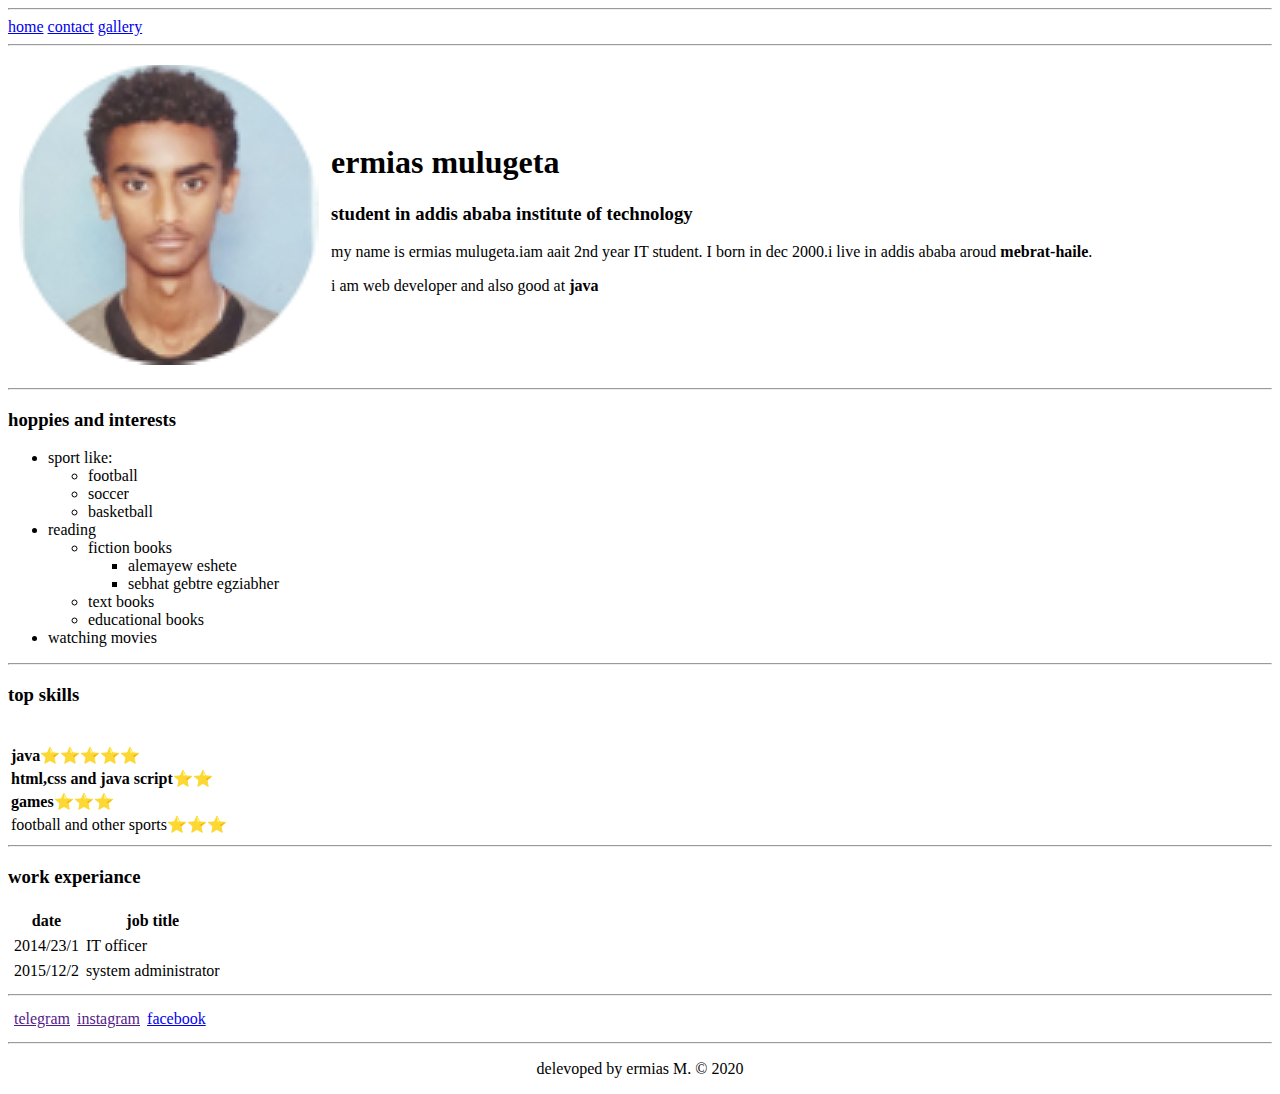
==== index.html @ 4288d73e "image updated (filtered)" ====
<!DOCTYPE html>
<html lang="en">
<head>
    <meta charset="UTF-8">
    <meta name="viewport" content="width=device-width, initial-scale=1.0">
    <title>CV</title>
    <link rel="shortcut icon" type="image/png"  href="./asset/image/ermias_pic.png">
</head>
<body>
    <hr>
    <a href="index.html" target="">home</a>
    <a href="contact.html">contact</a>
    <a href="gallery.html">gallery</a>
    <hr>
</table>
<table  cellspacing=10 >
    <tr>
        <td> <img src="./asset/image/ermias_pic.png" alt="ermias mulugeta's profile"></td>
        <td> <table><tr><h1>ermias mulugeta</h1>
            <h3>student in addis ababa institute of technology</h3>
            <p> </p></tr></table> my name is ermias mulugeta.iam aait 2nd year IT student. I born in dec 2000.i live in addis ababa aroud <strong>mebrat-haile</strong>. <p>i am web developer and also good at <strong>java</strong></p> 
        
    </td>
        
    </tr>
</table>
   
<!-- first step -->

<hr>
<h3>hoppies and interests   </h3>
<ul>
    <li>sport like:
    <ul>
        <li>football</li>
        <li>soccer</li>
        <li>basketball</li>
    </ul>
</li>
    <li>reading
    <ul type="circle">
        <li>fiction books
            <ul>
                <li>alemayew eshete</li>
                <li>sebhat gebtre egziabher</li>
            </ul>
        </li>
        <li> text books</li>
        <li> educational books</li>
    </ul>
</li>   
    <li>watching movies</li>
</ul>
<hr>
<h3>top skills</h3>
<table>
    <tr>
        <td> <strong>java</strong>⭐⭐⭐⭐⭐</td>
        <br>
    </tr>
        <tr>
            <td> <strong>html,css and java script</strong>⭐⭐</td>
        </tr>
        <tr>
         <td><strong>games⭐⭐⭐</strong> </td>
    </tr>
    <tr><td>football and other sports⭐⭐⭐</td></tr>
        
    
</table>
<!-- table 2*2 -->
<hr>
<h3>work experiance</h3>
<table cellspacing=5>
    <tr>
        <th>date</th>
        <th>job title</th>
       
       
    </tr>
    <td>2014/23/1</td>
    <td>IT officer</td>
    
    <tr>
        <td>2015/12/2</td>
    <td>system administrator</td>
    </tr>
</table>
<hr>
<table cellspacing=5>
    <tr>
        <td><a href="">telegram</a></td>
        <td><a href="">instagram</a></td>
        <td><a href="www.facebook.com">facebook</a></td>
    </tr>
</table>

<hr>
 <p align="center">  delevoped by ermias M. &copy; 2020 </p>
 </body>
</html>
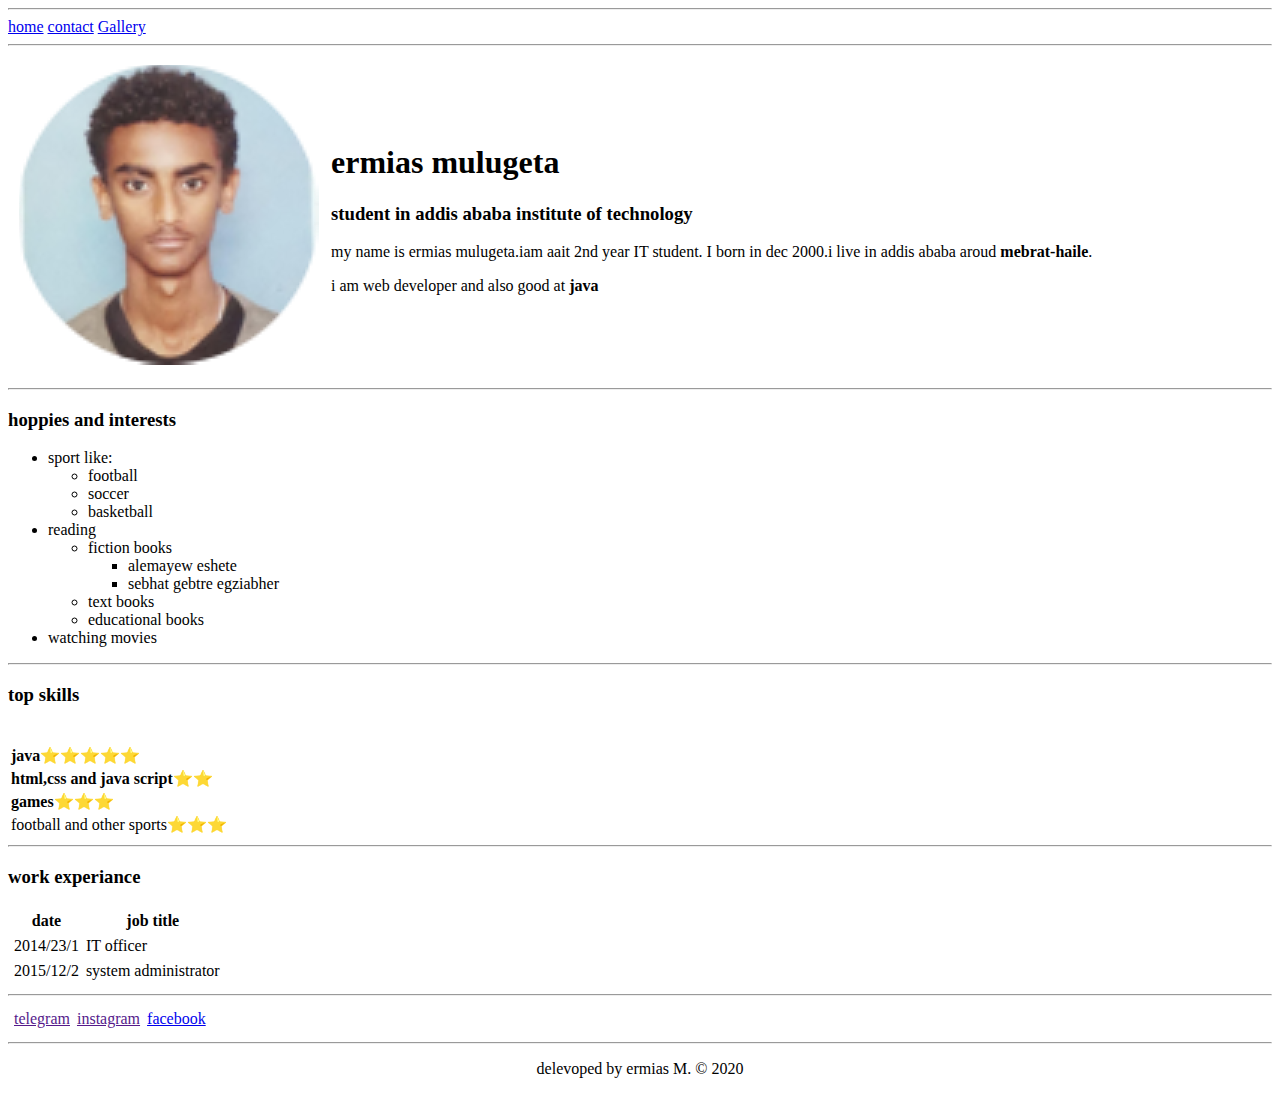
==== commit 4b4f3736: "lab_gallery updated" ====
--- a/index.html
+++ b/index.html
@@ -5,18 +5,22 @@
     <meta name="viewport" content="width=device-width, initial-scale=1.0">
     <title>CV</title>
     <link rel="shortcut icon" type="image/png"  href="./asset/image/ermias_pic.png">
+  
 </head>
 <body>
     <hr>
-    <a href="index.html" target="">home</a>
-    <a href="contact.html">contact</a>
-    <a href="gallery.html">gallery</a>
+    
+<a href="index.html">home</a>
+<a href="contact.html">contact</a>
+
+<a href="gallery.html">Gallery</a>
+
     <hr>
 </table>
 <table  cellspacing=10 >
     <tr>
         <td> <img src="./asset/image/ermias_pic.png" alt="ermias mulugeta's profile"></td>
-        <td> <table><tr><h1>ermias mulugeta</h1>
+        <td> <table><tr><h1><strong>ermias mulugeta</strong> </h1>
             <h3>student in addis ababa institute of technology</h3>
             <p> </p></tr></table> my name is ermias mulugeta.iam aait 2nd year IT student. I born in dec 2000.i live in addis ababa aroud <strong>mebrat-haile</strong>. <p>i am web developer and also good at <strong>java</strong></p> 
         
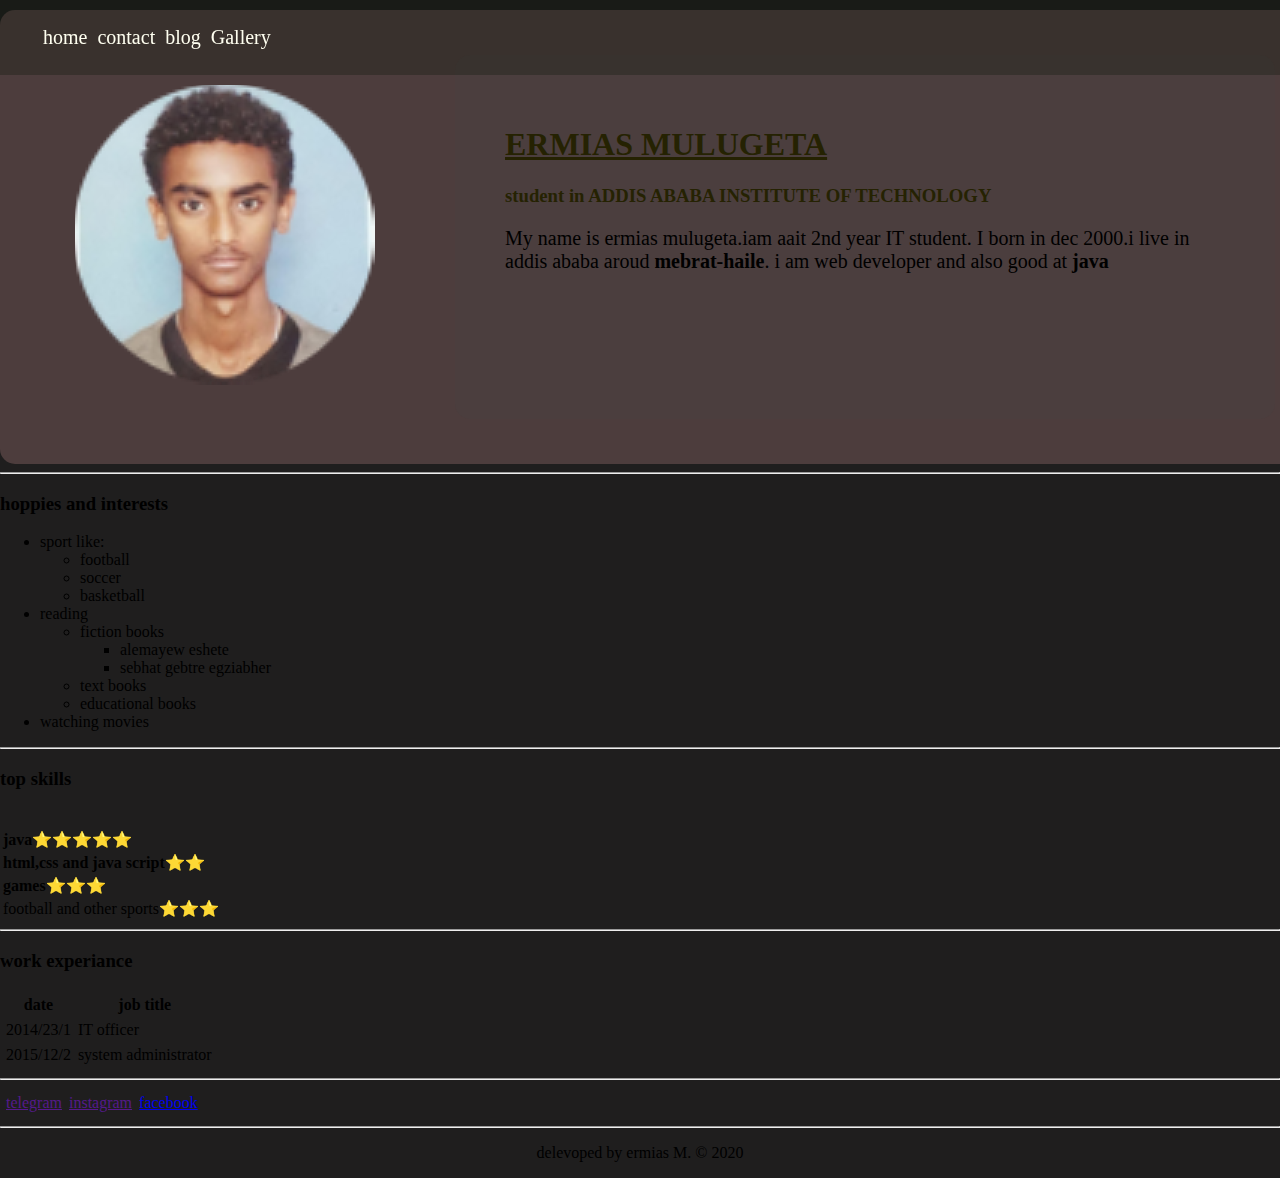
==== commit fd53cc97: "cv page has been changed, into css applicable page." ====
--- a/index.html
+++ b/index.html
@@ -5,29 +5,40 @@
     <meta name="viewport" content="width=device-width, initial-scale=1.0">
     <title>CV</title>
     <link rel="shortcut icon" type="image/png"  href="./asset/image/ermias_pic.png">
+    <link  rel="stylesheet" href="./asset/css/index.css">
   
 </head>
 <body>
-    <hr>
     
-<a href="index.html">home</a>
-<a href="contact.html">contact</a>
+    
+    
 
-<a href="gallery.html">Gallery</a>
 
-    <hr>
-</table>
-<table  cellspacing=10 >
-    <tr>
-        <td> <img src="./asset/image/ermias_pic.png" alt="ermias mulugeta's profile"></td>
-        <td> <table><tr><h1><strong>ermias mulugeta</strong> </h1>
-            <h3>student in addis ababa institute of technology</h3>
-            <p> </p></tr></table> my name is ermias mulugeta.iam aait 2nd year IT student. I born in dec 2000.i live in addis ababa aroud <strong>mebrat-haile</strong>. <p>i am web developer and also good at <strong>java</strong></p> 
-        
-    </td>
-        
-    </tr>
-</table>
+<header>
+       
+    <nav>
+        <ul>
+            <li><a href="index.html">home</a></li>
+            <li><a href="contact.html">contact</a></li>
+            <li><a href="blog.html">blog</a></li>
+            <li><a href="gallery.html">Gallery</a></li>
+        </ul>
+
+    </nav>
+    </header>
+    <div class="container">
+        <div class="picture">
+            <img src="./asset/image/ermias_pic.png" alt="ermias profile picture">
+                
+        </div>
+        <div class="dicription">
+           
+                <h1><strong>ermias mulugeta</strong> </h1>
+                <h3>student in ADDIS ABABA INSTITUTE OF TECHNOLOGY </h3>
+               <p> My name is ermias mulugeta.iam aait 2nd year IT student. I born in dec 2000.i live in addis ababa aroud <strong>mebrat-haile</strong>. i am web developer and also good at <strong>java</strong></p>
+            
+        </div>
+    </div>
    
 <!-- first step -->
 
--- a/asset/css/index.css
+++ b/asset/css/index.css
@@ -0,0 +1,81 @@
+.container{
+    width: 100%;
+    display: flex;
+    background-color: rgb(77, 61, 61);
+    padding:25px;
+    border-radius: 15px;
+  
+
+}
+.extnal_infos{
+    display: flex;
+
+}
+.picture{
+    
+    border-radius: 10%;
+    flex: 1;
+    padding: 50px;
+    
+}
+.dicription{
+    
+    flex: 4;
+    background-color: rgb(75, 62, 62);
+    padding: 50px;
+    margin:20px 30px;
+    border-radius: 15px;
+    
+}
+
+
+body{
+
+    background-color: rgb(31, 30, 30);
+    margin: 10px auto;
+   
+}
+header{
+
+    background-color: rgba(12,23,11,0.3);
+    position: fixed;
+    width: 100%;
+    top: 0;
+    right: 0;
+    
+}
+section{
+    border: khaki;
+}
+    
+/* link style ..  */
+nav > ul > li{
+    display: inline-block;
+    padding: 10px 3px;
+    font-size: 20px;
+    border-radius: 50%;
+    
+}
+
+nav > ul > li > a{
+    text-decoration: none;
+    color: ivory;
+}
+.dicription>h1{
+    color: rgb(37, 34, 2);;
+    text-transform: uppercase;
+    text-decoration: underline;
+}
+.dicription>h3{
+    color: rgb(37, 34, 2);
+    
+}
+.dicription>p{
+    font-size: 20px;
+}
+
+    
+
+
+
+ 
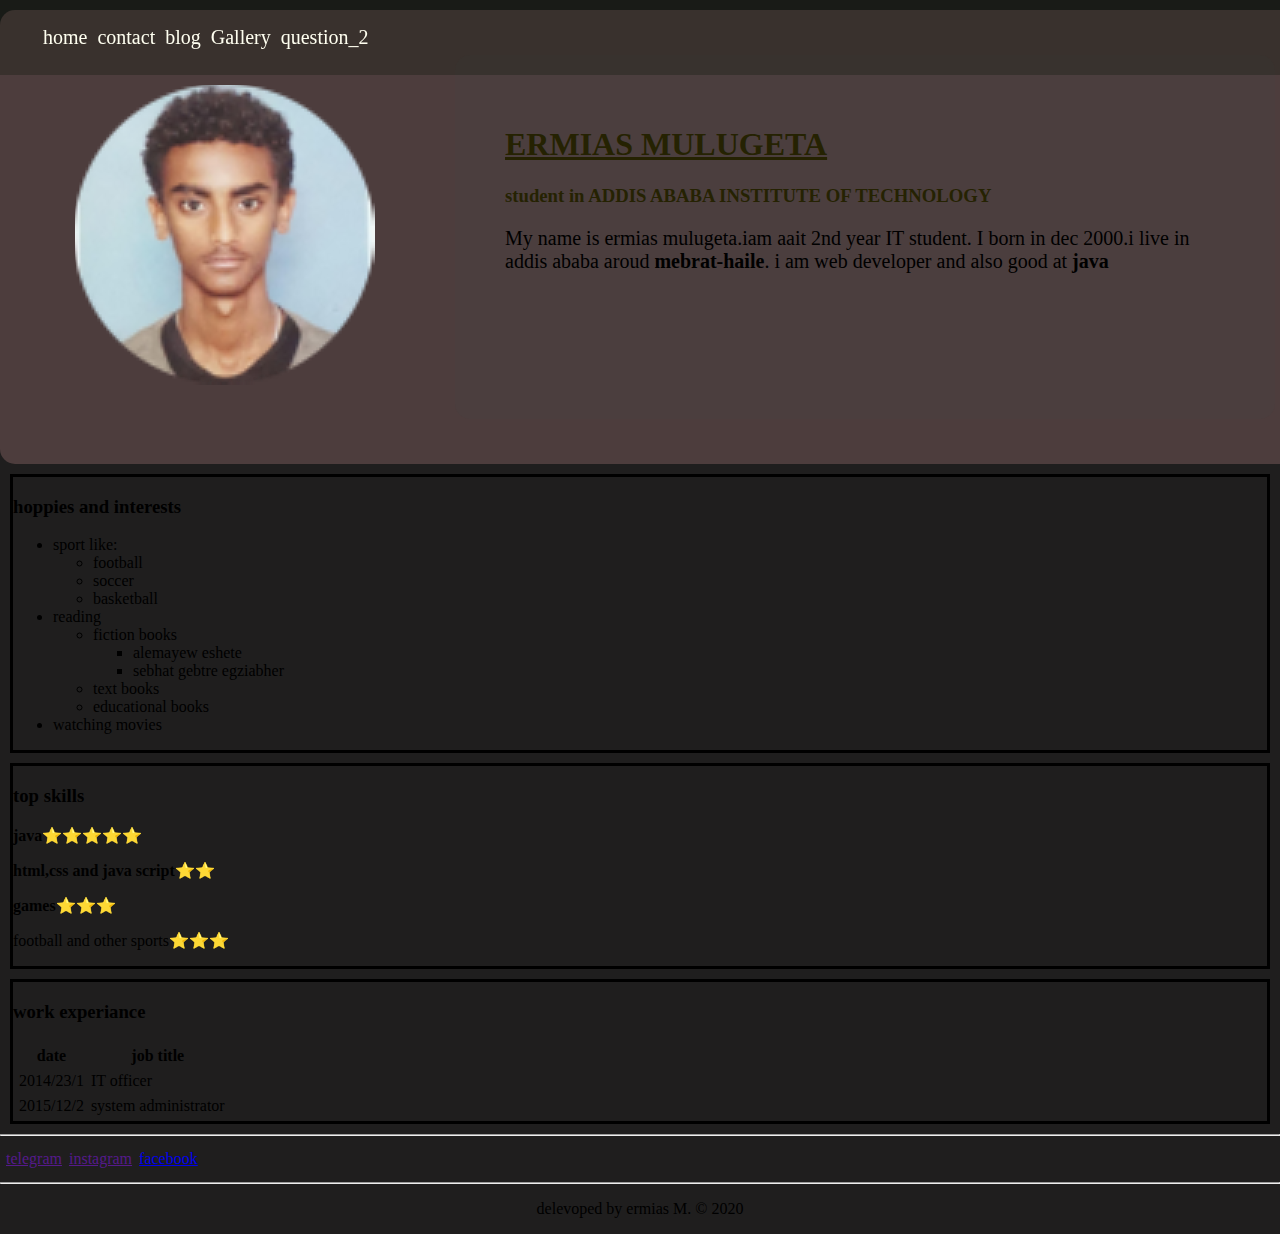
==== commit e467c5af: "tic_tac box added" ====
--- a/index.html
+++ b/index.html
@@ -9,11 +9,6 @@
   
 </head>
 <body>
-    
-    
-    
-
-
 <header>
        
     <nav>
@@ -22,6 +17,7 @@
             <li><a href="contact.html">contact</a></li>
             <li><a href="blog.html">blog</a></li>
             <li><a href="gallery.html">Gallery</a></li>
+            <li><a href="question_2.html">question_2</a></li>
         </ul>
 
     </nav>
@@ -42,65 +38,69 @@
    
 <!-- first step -->
 
-<hr>
-<h3>hoppies and interests   </h3>
-<ul>
-    <li>sport like:
-    <ul>
-        <li>football</li>
-        <li>soccer</li>
-        <li>basketball</li>
-    </ul>
-</li>
-    <li>reading
-    <ul type="circle">
-        <li>fiction books
+<div class="extnal_infos">
+    <div class="hoppies">
+        <section>
+        <h3>hoppies and interests   </h3>
+        <ul>
+        <li>sport like:
+        <ul>
+            <li>football</li>
+            <li>soccer</li>
+            <li>basketball</li>
+        </ul>
+    </li>
+        <li>reading
+        <ul type="circle">
+            <li>fiction books
             <ul>
                 <li>alemayew eshete</li>
                 <li>sebhat gebtre egziabher</li>
             </ul>
-        </li>
+    </li>
         <li> text books</li>
         <li> educational books</li>
     </ul>
 </li>   
-    <li>watching movies</li>
-</ul>
-<hr>
+<li>watching movies</li>
+</section>
+
+</div>
+
+<div class="top_skills">
+<section>
 <h3>top skills</h3>
-<table>
-    <tr>
-        <td> <strong>java</strong>⭐⭐⭐⭐⭐</td>
-        <br>
-    </tr>
+   <p> <strong>java</strong>⭐⭐⭐⭐⭐</p>
+   <p><strong>html,css and java script</strong>⭐⭐ </p>
+   <p> <strong>games⭐⭐⭐</strong> </p>
+   <p> football and other sports⭐⭐⭐ </p>
+</section>
+    
+</div>
+<div class="work_expirince">
+<section>
+    <h3>work experiance</h3>
+    <table cellspacing=5>
         <tr>
-            <td> <strong>html,css and java script</strong>⭐⭐</td>
+            <th>date</th>
+            <th>job title</th>
+           
+           
         </tr>
+        <td>2014/23/1</td>
+        <td>IT officer</td>
+        
         <tr>
-         <td><strong>games⭐⭐⭐</strong> </td>
-    </tr>
-    <tr><td>football and other sports⭐⭐⭐</td></tr>
-        
-    
-</table>
-<!-- table 2*2 -->
-<hr>
-<h3>work experiance</h3>
-<table cellspacing=5>
-    <tr>
-        <th>date</th>
-        <th>job title</th>
-       
-       
-    </tr>
-    <td>2014/23/1</td>
-    <td>IT officer</td>
-    
-    <tr>
-        <td>2015/12/2</td>
-    <td>system administrator</td>
-    </tr>
-</table>
+            <td>2015/12/2</td>
+        <td>system administrator</td>
+        </tr>
+    </table>
+</section>
+
+</div>
+
+
+</div>        
 <hr>
 <table cellspacing=5>
     <tr>
--- a/asset/css/index.css
+++ b/asset/css/index.css
@@ -5,10 +5,6 @@
     padding:25px;
     border-radius: 15px;
   
-
-}
-.extnal_infos{
-    display: flex;
 
 }
 .picture{
@@ -27,6 +23,20 @@
     border-radius: 15px;
     
 }
+.extnal_infos{
+    
+   
+    justify-content: center;
+    
+
+}
+ .work_expirince, .top_skills ,.hoppies{
+    margin: 10px;
+   
+  
+}
+
+
 
 
 body{
@@ -45,7 +55,10 @@
     
 }
 section{
-    border: khaki;
+    
+    border: 3px solid;
+    
+    
 }
     
 /* link style ..  */
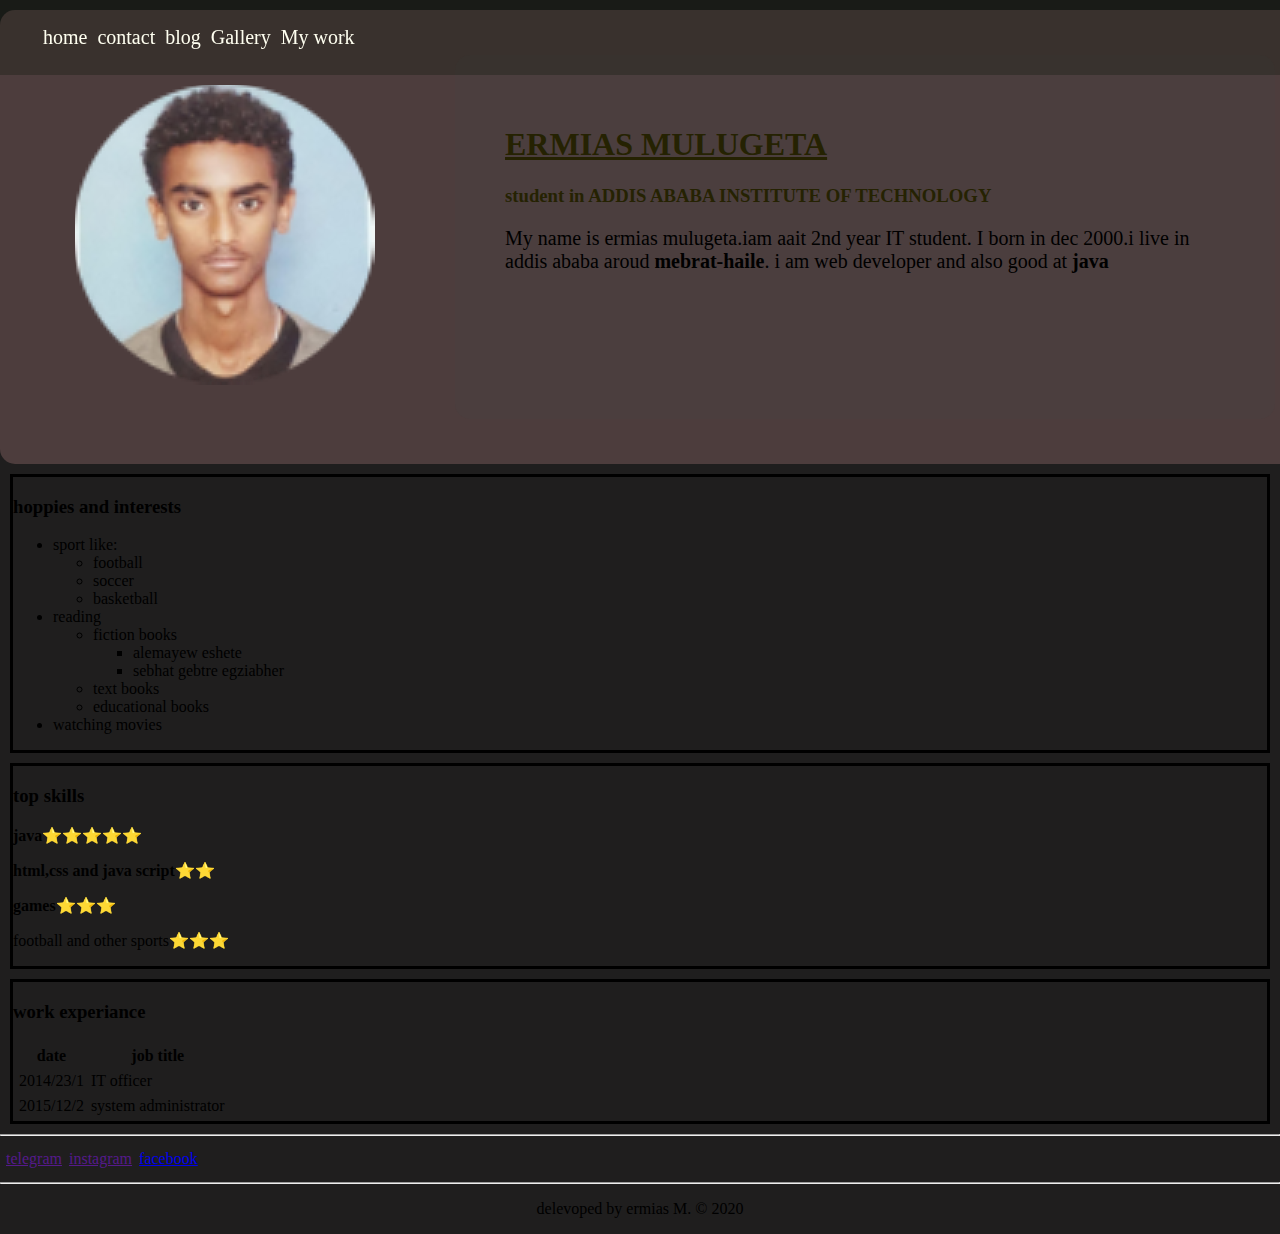
==== commit 7f8d2e11: "my work station added" ====
--- a/index.html
+++ b/index.html
@@ -17,7 +17,8 @@
             <li><a href="contact.html">contact</a></li>
             <li><a href="blog.html">blog</a></li>
             <li><a href="gallery.html">Gallery</a></li>
-            <li><a href="question_2.html">question_2</a></li>
+            
+            <li><a href="my_work.html">My work</a></li>
         </ul>
 
     </nav>
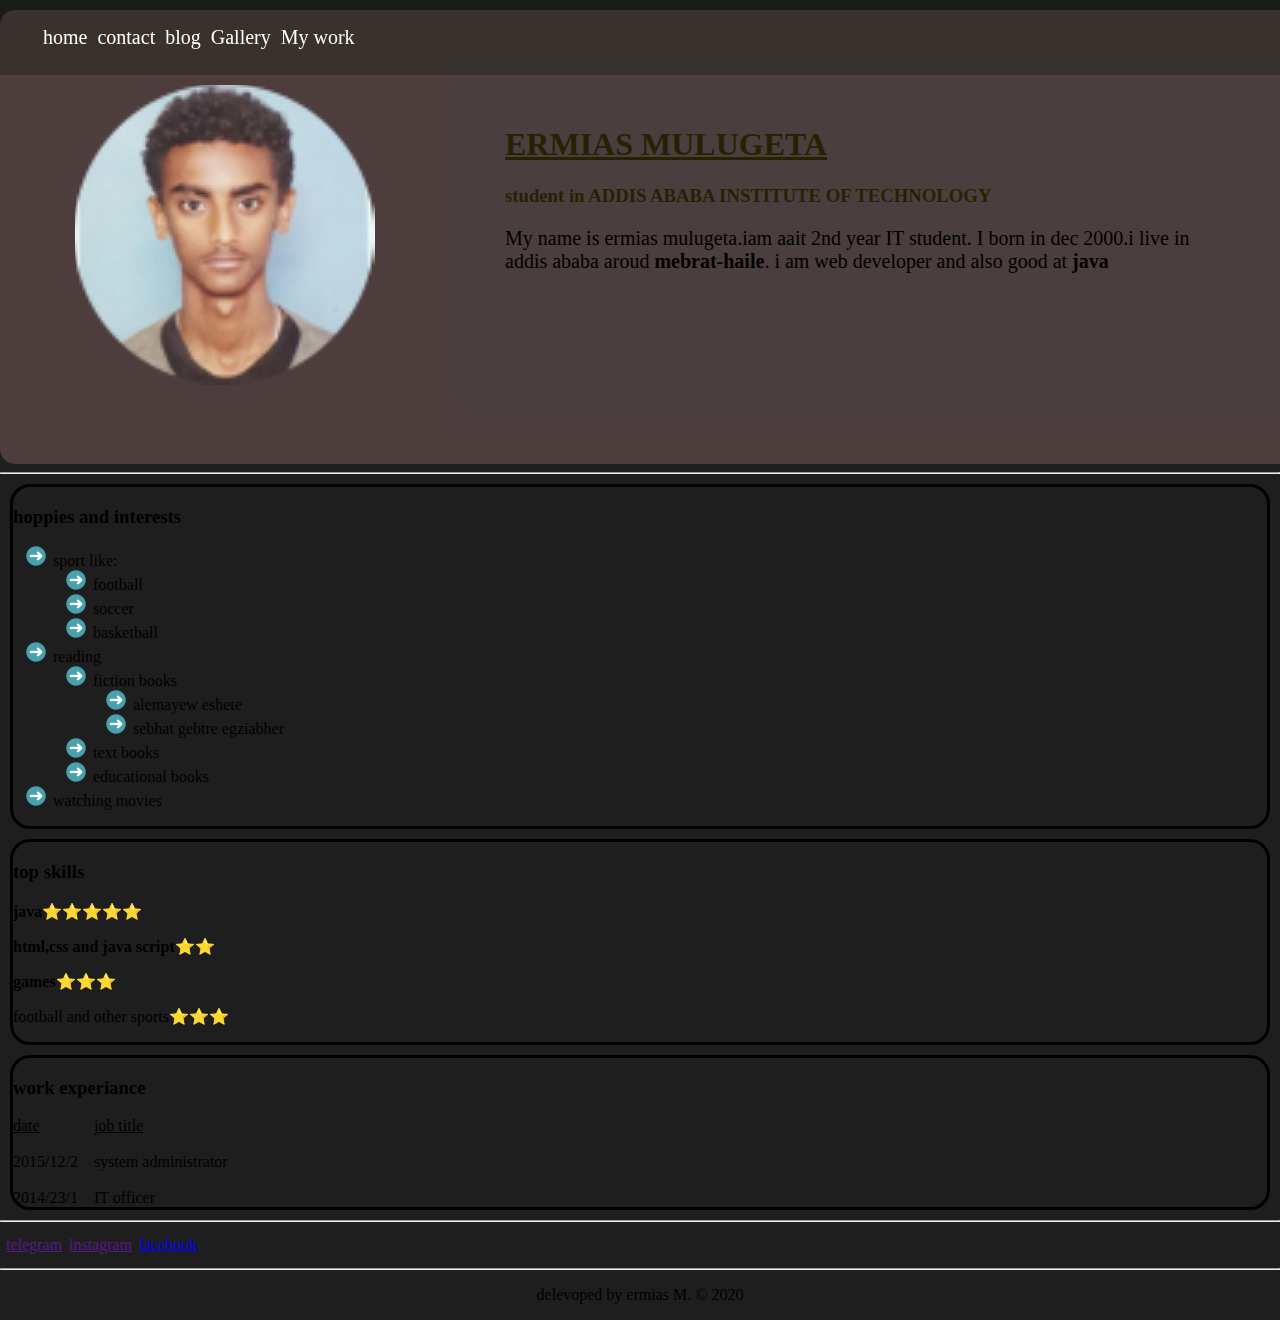
==== commit 45cfa4b5: "table eliminated form then index page and all ohter pages" ====
--- a/index.html
+++ b/index.html
@@ -17,7 +17,6 @@
             <li><a href="contact.html">contact</a></li>
             <li><a href="blog.html">blog</a></li>
             <li><a href="gallery.html">Gallery</a></li>
-            
             <li><a href="my_work.html">My work</a></li>
         </ul>
 
@@ -36,6 +35,7 @@
             
         </div>
     </div>
+    <hr>
    
 <!-- first step -->
 
@@ -81,21 +81,25 @@
 <div class="work_expirince">
 <section>
     <h3>work experiance</h3>
-    <table cellspacing=5>
-        <tr>
-            <th>date</th>
-            <th>job title</th>
+    <div style="display: flex;">
+        <div>
+            <div class="row12" style="text-decoration: underline;" >date <br></div> 
+            <div class="row1"> <br> 2015/12/2 &nbsp;&nbsp;&nbsp;</div>
+            <div class="row2"> <br> 2014/23/1</div>   
+            
+        </div>
            
-           
-        </tr>
-        <td>2014/23/1</td>
-        <td>IT officer</td>
+        <div>
+            <div class="row1" style="text-decoration: underline;" >job title</div>    
+        <div class="row1"> <br> system administrator</div>
+        <div class="row2"> <br> IT officer</div></div>
+    
+      
+         
+    </div>
+    </div>
         
-        <tr>
-            <td>2015/12/2</td>
-        <td>system administrator</td>
-        </tr>
-    </table>
+    
 </section>
 
 </div>
--- a/asset/css/index.css
+++ b/asset/css/index.css
@@ -24,9 +24,8 @@
     
 }
 .extnal_infos{
-    
-   
-    justify-content: center;
+justify-content: center;
+
     
 
 }
@@ -57,6 +56,7 @@
 section{
     
     border: 3px solid;
+    border-radius: 20px;
     
     
 }
@@ -86,7 +86,9 @@
 .dicription>p{
     font-size: 20px;
 }
-
+ul{
+    list-style-image: url(../image/right_logo.png);
+}
     
 
 
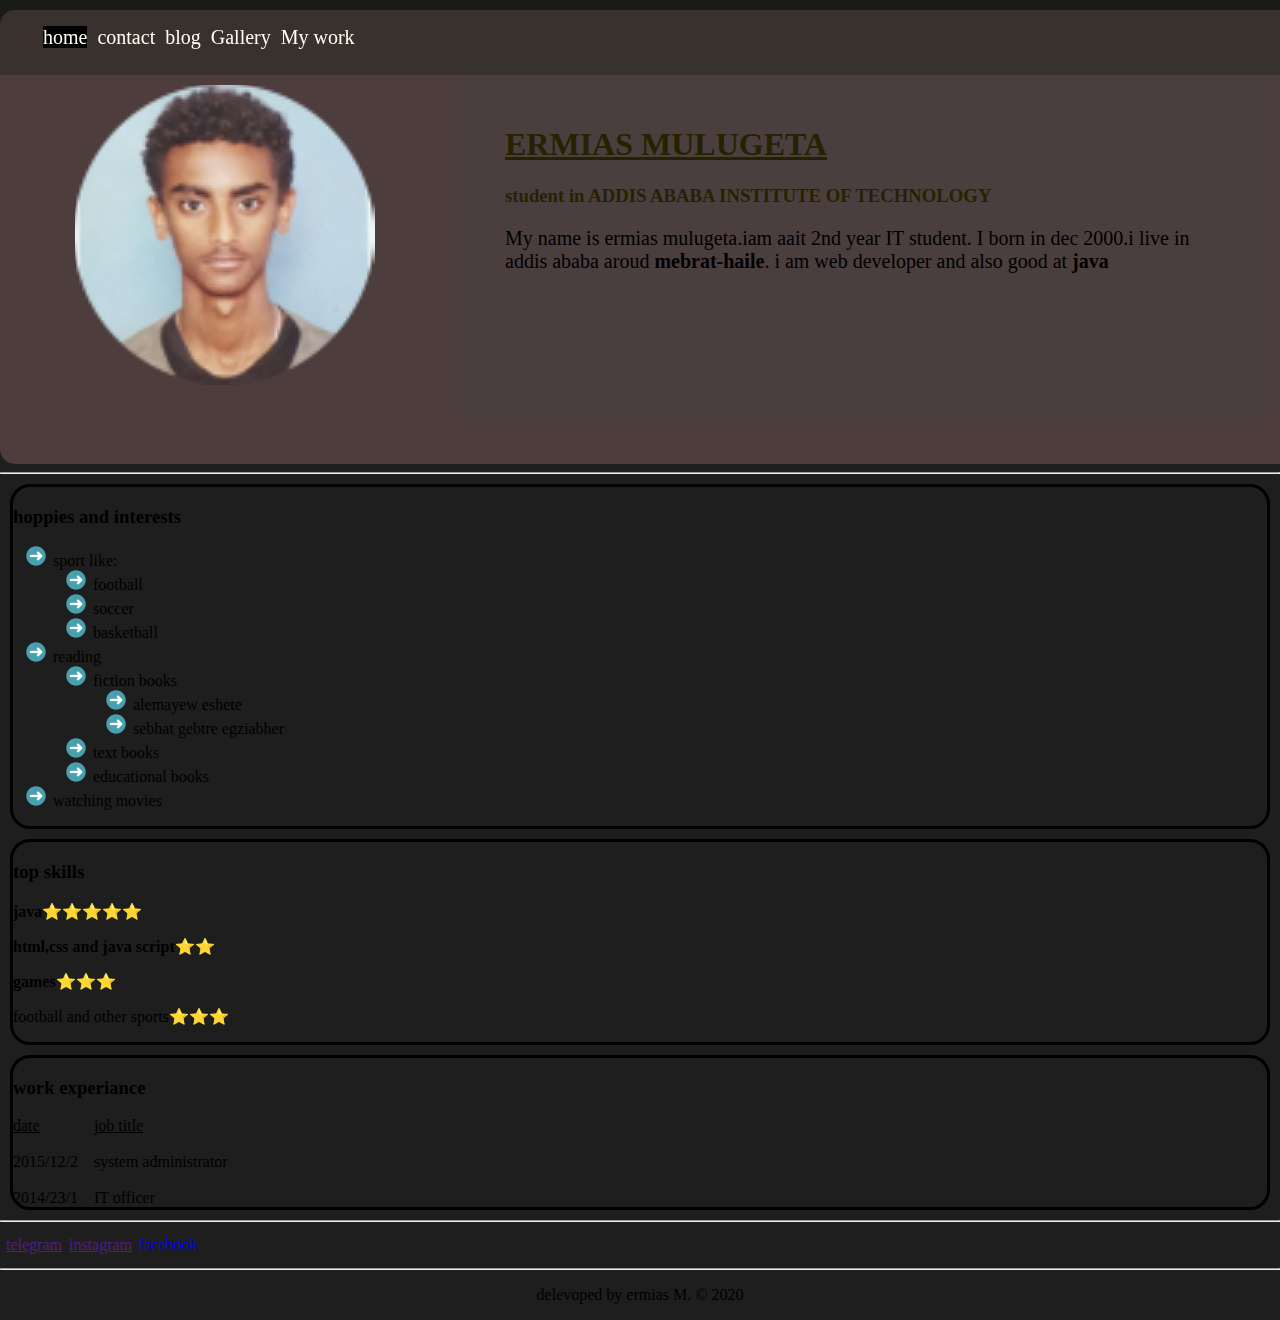
==== commit c3a41458: "ansering a blog questions" ====
--- a/index.html
+++ b/index.html
@@ -13,7 +13,7 @@
        
     <nav>
         <ul>
-            <li><a href="index.html">home</a></li>
+            <li><a style="background-color: black;" href="index.html">home</a></li>
             <li><a href="contact.html">contact</a></li>
             <li><a href="blog.html">blog</a></li>
             <li><a href="gallery.html">Gallery</a></li>
--- a/asset/css/index.css
+++ b/asset/css/index.css
@@ -89,6 +89,47 @@
 ul{
     list-style-image: url(../image/right_logo.png);
 }
+a:hover{
+    background: rgb(24, 23, 23);
+    border-radius: 5px;
+}
+/* css of contact */
+textarea{
+    resize: none;
+    max-height: 100px;
+}
+.contact_txt{
+    font-style: italic;
+    font-size: 20px;
+}
+.input_css{
+    overflow: hidden;
+    margin-top: 20px;
+
+    
+    
+}
+.input_css> input ,.input_css> option{
+    border: none;
+    outline: none;
+    background: none;
+    border-bottom: 2px solid gray;
+}
+.input_css> option{
+    background-color: gray ;
+}
+.contact_form_container{
+    
+    padding-left: 20px;
+
+    background-color: rgb(63, 62, 62);
+    border-radius: 25px;
+}
+.mapouter{
+    margin-left:250px ;
+    margin-top: 25px;
+}
+
     
 
 
